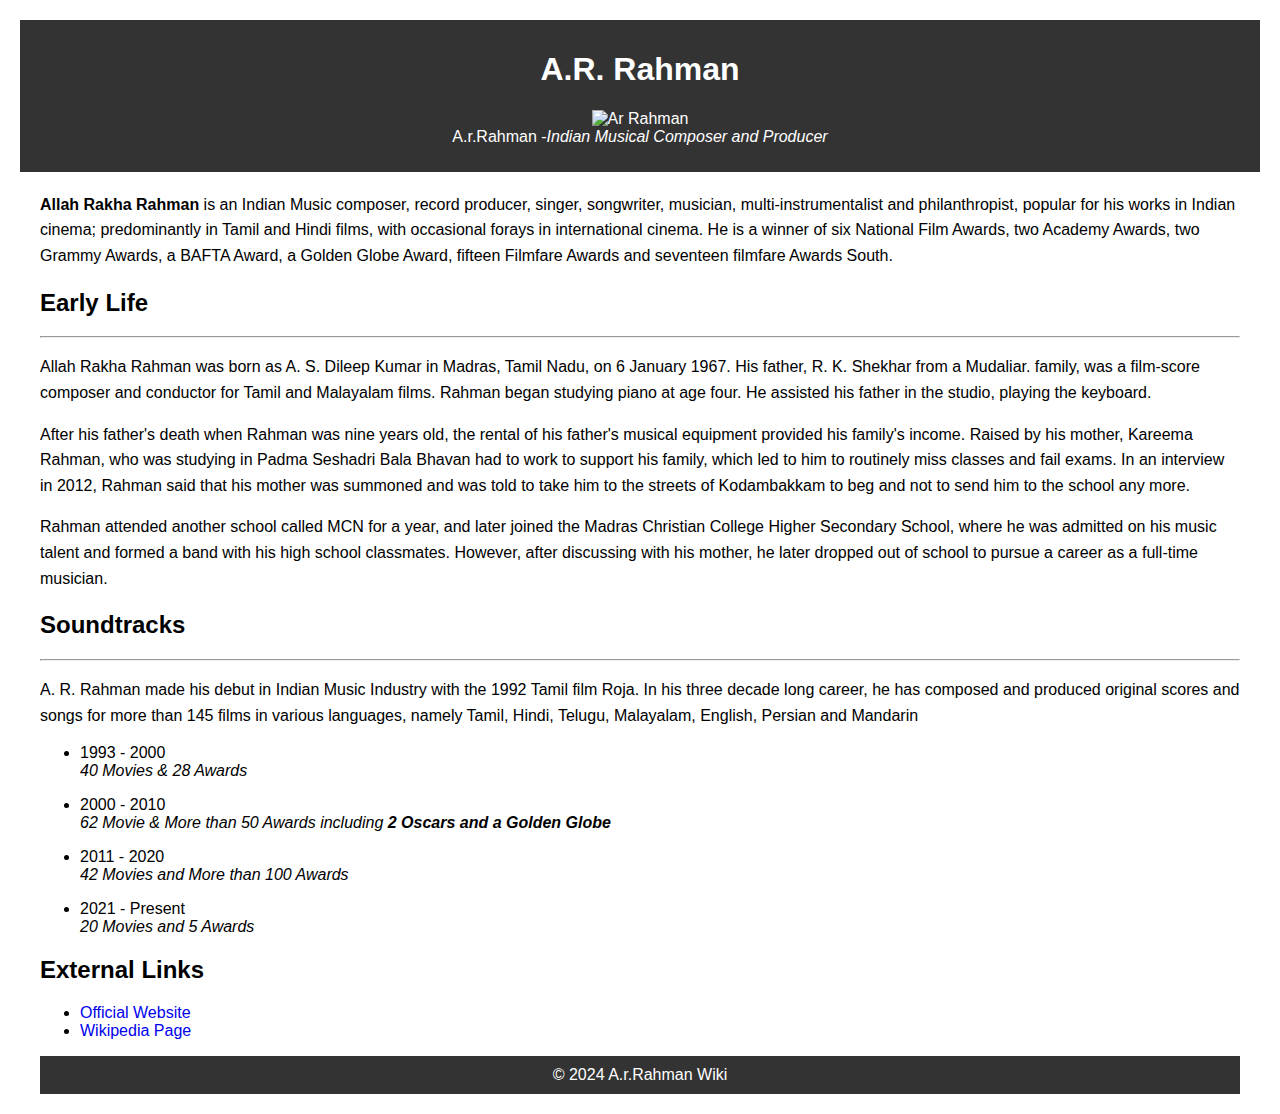
==== index.html @ 0e996e47 "Assignment for HTML and CSS" ====
<!DOCTYPE html>
<html lang="en">
<head>
    <meta charset="UTF-8">
    <meta name="viewport" content="width=device-width, initial-scale=1.0">
    <title>A.R. Rahman's Wiki Page</title>
    <style>

        body{
            font-family: Arial, Helvetica, sans-serif;
            margin: 20px;
            
        }

        p {
            line-height: 1.6;
        }

        
       .name {
        background-color: #333;
        color: #fff;
        padding: 10px;
        text-align: center;
       }

        .rest {
            margin: 20px;
        }
        
     .external a {
        text-decoration: none;
     }

     .external a :hover{
        color: red;
     }

     footer{
        text-align: center;
        background-color: #333;
        color: #fff;
        padding: 10px;
     }
    </style>
</head>
<body>
    <div class="name">
    <header>
        <h1>A.R. Rahman</h1>
    </header>
    <div class = image>
    <figure>
        <img src="Arr.jpg" alt="Ar Rahman" width="500px" height="300px" title="A.R.Rahman">
        <figcaption>A.r.Rahman -<i>Indian Musical Composer and Producer</i></figcaption>
    </figure>
    </div>
</div>
<div class="rest">
    <p><b>Allah Rakha Rahman </b>is an Indian Music composer, record producer, singer, songwriter, musician, multi-instrumentalist and philanthropist,
        popular for his works in Indian cinema; predominantly in Tamil and Hindi films, with occasional forays in international cinema. He is a winner
        of six National Film Awards, two Academy Awards, two Grammy Awards, a BAFTA Award, a Golden Globe Award, fifteen Filmfare Awards and seventeen 
        filmfare Awards South.</p>

        <h2>Early Life</h2>
        <hr>
        <p>Allah Rakha Rahman was born as A. S. Dileep Kumar in Madras, Tamil Nadu, on 6 January 1967. His father, R. K. Shekhar from a Mudaliar.
            family, was a film-score composer and conductor for Tamil and Malayalam films. Rahman began studying piano at age four. 
            He assisted his father in the studio, playing the keyboard.
        </p>
        <p>After his father's death when Rahman was nine years old, the rental of his father's musical equipment provided his family's income.
            Raised by his mother, Kareema Rahman, who was studying in Padma Seshadri Bala Bhavan had to work to support his family, which led 
            to him to routinely miss classes and fail exams. In an interview in 2012, Rahman said that his mother was summoned and was told 
            to take him to the streets of Kodambakkam to beg and not to send him to the school any more.
        </p>
        <p>
            Rahman attended another school called MCN for a year, and later joined the Madras Christian College Higher Secondary School,
            where he was admitted on his music talent and formed a band with his high school classmates. However, after discussing 
            with his mother, he later dropped out of school to pursue a career as a full-time musician.
        </p>
        <h2>Soundtracks</h2>
        <hr>
        <p>A. R. Rahman made his debut in Indian Music Industry with the 1992 Tamil film Roja. In his three decade long career, 
            he has composed and produced original scores and songs for more than 145 films in various languages, namely Tamil,
            Hindi, Telugu, Malayalam, English, Persian and Mandarin</p>
            <ul>
                <li>1993 - 2000</li>
                <dfn>40 Movies & 28 Awards</dfn>
            </ul>
            <ul>
                <li>2000 - 2010</li>
                <dfn>62 Movie & More than 50 Awards including <strong>2 Oscars and a Golden Globe</strong></dfn>
            </ul>
            <ul>
                <li>2011 - 2020</li>
                <dfn>42 Movies and More than 100 Awards</dfn>
            </ul>
            <ul>
                <li>2021 - Present</li>
                <dfn>20 Movies and 5 Awards</dfn>
            </ul>
            <div class="external">
            <h2>External Links</h2>
            <ul>
                <li><a href="https://www.arrahman.com/">Official Website</a></li>
                <li><a href="https://en.wikipedia.org/wiki/A._R._Rahman">Wikipedia Page</a></li>
            </ul>
            </div>
            <footer>&copy; 2024 A.r.Rahman Wiki</footer>
           </div>
</body>
</html>
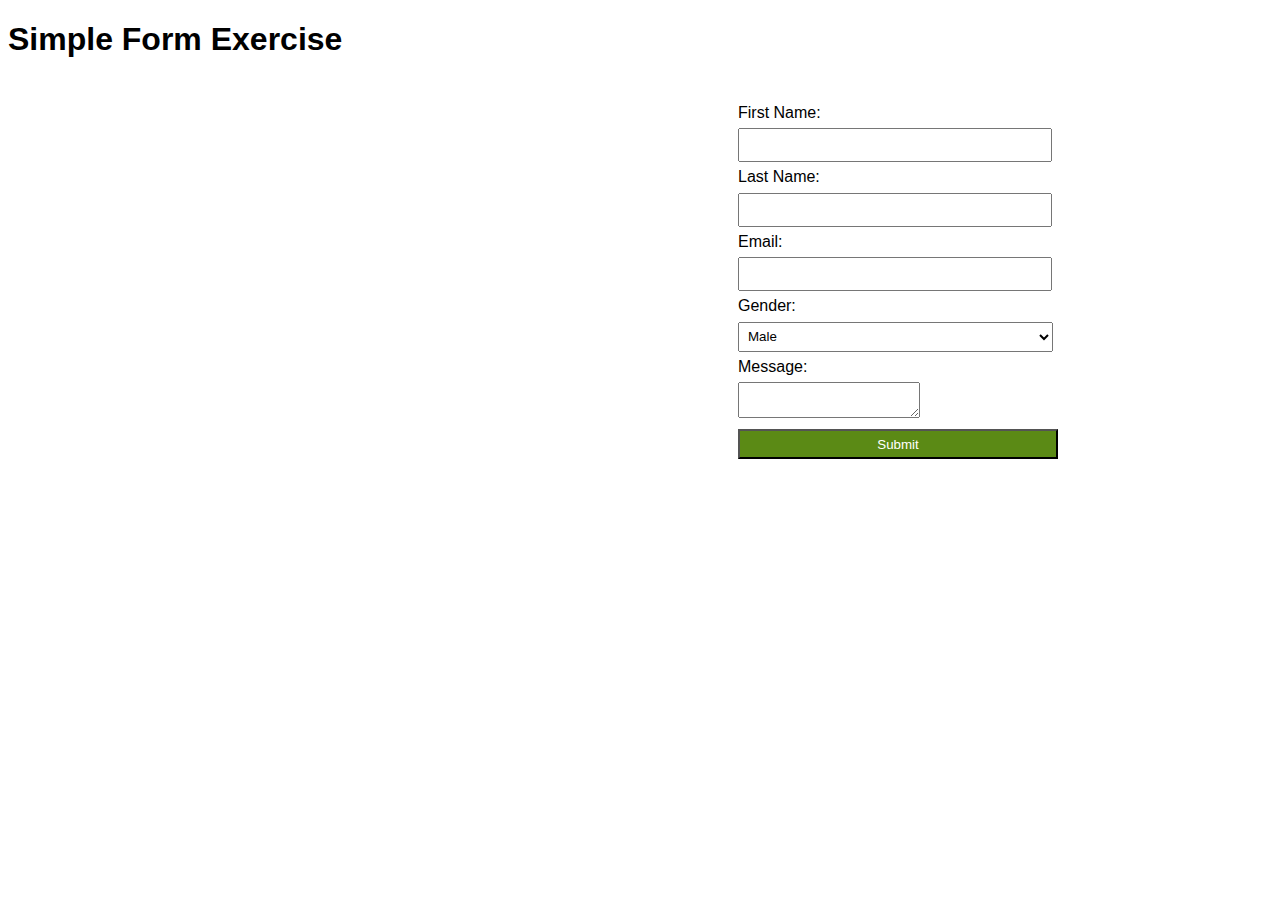
==== commit 21eb09e1: "Forms with style" ====
--- a/index.html
+++ b/index.html
@@ -1,112 +1,74 @@
-<!DOCTYPE html>
-<html lang="en">
-<head>
-    <meta charset="UTF-8">
-    <meta name="viewport" content="width=device-width, initial-scale=1.0">
-    <title>A.R. Rahman's Wiki Page</title>
-    <style>
-
-        body{
-            font-family: Arial, Helvetica, sans-serif;
-            margin: 20px;
-            
-        }
-
-        p {
-            line-height: 1.6;
-        }
-
-        
-       .name {
-        background-color: #333;
-        color: #fff;
-        padding: 10px;
-        text-align: center;
-       }
-
-        .rest {
-            margin: 20px;
-        }
-        
-     .external a {
-        text-decoration: none;
-     }
-
-     .external a :hover{
-        color: red;
-     }
-
-     footer{
-        text-align: center;
-        background-color: #333;
-        color: #fff;
-        padding: 10px;
-     }
-    </style>
-</head>
-<body>
-    <div class="name">
-    <header>
-        <h1>A.R. Rahman</h1>
-    </header>
-    <div class = image>
-    <figure>
-        <img src="Arr.jpg" alt="Ar Rahman" width="500px" height="300px" title="A.R.Rahman">
-        <figcaption>A.r.Rahman -<i>Indian Musical Composer and Producer</i></figcaption>
-    </figure>
-    </div>
-</div>
-<div class="rest">
-    <p><b>Allah Rakha Rahman </b>is an Indian Music composer, record producer, singer, songwriter, musician, multi-instrumentalist and philanthropist,
-        popular for his works in Indian cinema; predominantly in Tamil and Hindi films, with occasional forays in international cinema. He is a winner
-        of six National Film Awards, two Academy Awards, two Grammy Awards, a BAFTA Award, a Golden Globe Award, fifteen Filmfare Awards and seventeen 
-        filmfare Awards South.</p>
-
-        <h2>Early Life</h2>
-        <hr>
-        <p>Allah Rakha Rahman was born as A. S. Dileep Kumar in Madras, Tamil Nadu, on 6 January 1967. His father, R. K. Shekhar from a Mudaliar.
-            family, was a film-score composer and conductor for Tamil and Malayalam films. Rahman began studying piano at age four. 
-            He assisted his father in the studio, playing the keyboard.
-        </p>
-        <p>After his father's death when Rahman was nine years old, the rental of his father's musical equipment provided his family's income.
-            Raised by his mother, Kareema Rahman, who was studying in Padma Seshadri Bala Bhavan had to work to support his family, which led 
-            to him to routinely miss classes and fail exams. In an interview in 2012, Rahman said that his mother was summoned and was told 
-            to take him to the streets of Kodambakkam to beg and not to send him to the school any more.
-        </p>
-        <p>
-            Rahman attended another school called MCN for a year, and later joined the Madras Christian College Higher Secondary School,
-            where he was admitted on his music talent and formed a band with his high school classmates. However, after discussing 
-            with his mother, he later dropped out of school to pursue a career as a full-time musician.
-        </p>
-        <h2>Soundtracks</h2>
-        <hr>
-        <p>A. R. Rahman made his debut in Indian Music Industry with the 1992 Tamil film Roja. In his three decade long career, 
-            he has composed and produced original scores and songs for more than 145 films in various languages, namely Tamil,
-            Hindi, Telugu, Malayalam, English, Persian and Mandarin</p>
-            <ul>
-                <li>1993 - 2000</li>
-                <dfn>40 Movies & 28 Awards</dfn>
-            </ul>
-            <ul>
-                <li>2000 - 2010</li>
-                <dfn>62 Movie & More than 50 Awards including <strong>2 Oscars and a Golden Globe</strong></dfn>
-            </ul>
-            <ul>
-                <li>2011 - 2020</li>
-                <dfn>42 Movies and More than 100 Awards</dfn>
-            </ul>
-            <ul>
-                <li>2021 - Present</li>
-                <dfn>20 Movies and 5 Awards</dfn>
-            </ul>
-            <div class="external">
-            <h2>External Links</h2>
-            <ul>
-                <li><a href="https://www.arrahman.com/">Official Website</a></li>
-                <li><a href="https://en.wikipedia.org/wiki/A._R._Rahman">Wikipedia Page</a></li>
-            </ul>
-            </div>
-            <footer>&copy; 2024 A.r.Rahman Wiki</footer>
-           </div>
-</body>
+<!DOCTYPE html>
+<html lang="en">
+<head>
+    <meta charset="UTF-8">
+    <meta http-equiv="X-UA-Compatible" content="IE=edge">
+    <meta name="viewport" content="width=device-width, initial-scale=1.0">
+    <title>Simple Form Exercise</title>
+    <style>
+
+         body {
+             font-family: Arial, Helvetica, sans-serif;
+         }
+
+
+        
+
+        .tform{
+           margin-left: 730px;
+           line-height: 1.9;
+        }
+
+        input[type=text], [type=email] {
+            width: 300px;
+            height: 20px;
+            padding: 5px;
+            font-size: 16px;
+        }
+
+        #selector {
+            width: 315px;
+            height: 30px;
+            padding: 5px;
+            }
+
+        button {
+            background-color: rgb(91, 138, 21);
+            width: 320px;
+            height: 30px;
+            padding: 5px;
+            color: white;
+        }
+
+    </style>
+</head>
+<body>
+    <h1>Simple Form Exercise</h1>
+    <br>
+    <div class="tform">
+    <form action="#" method="get">
+        <label for="firstName">First Name:</label><br>
+        <input type="text" id="firstName">
+        <br>
+        <label for="lastName">Last Name:</label><br>
+        <input type="text" id="lastName">
+        <br>
+        <label for="emailId">Email:</label><br>
+        <input type="email" id="emailId">
+        <br>
+        <label for="selector">Gender:</label><br>
+        <select id="selector">
+            <option value="one">Male</option>
+            <option value="two">Female</option>
+            <option value="three">Does not want to Specify</option>
+        </select>
+        <br>
+        <label for="messageArea">Message:</label><br>
+        <textarea name="messageArea"></textarea>
+        <br>
+        <button type="">Submit</button>
+
+    </form>
+</div>
+</body>
 </html>